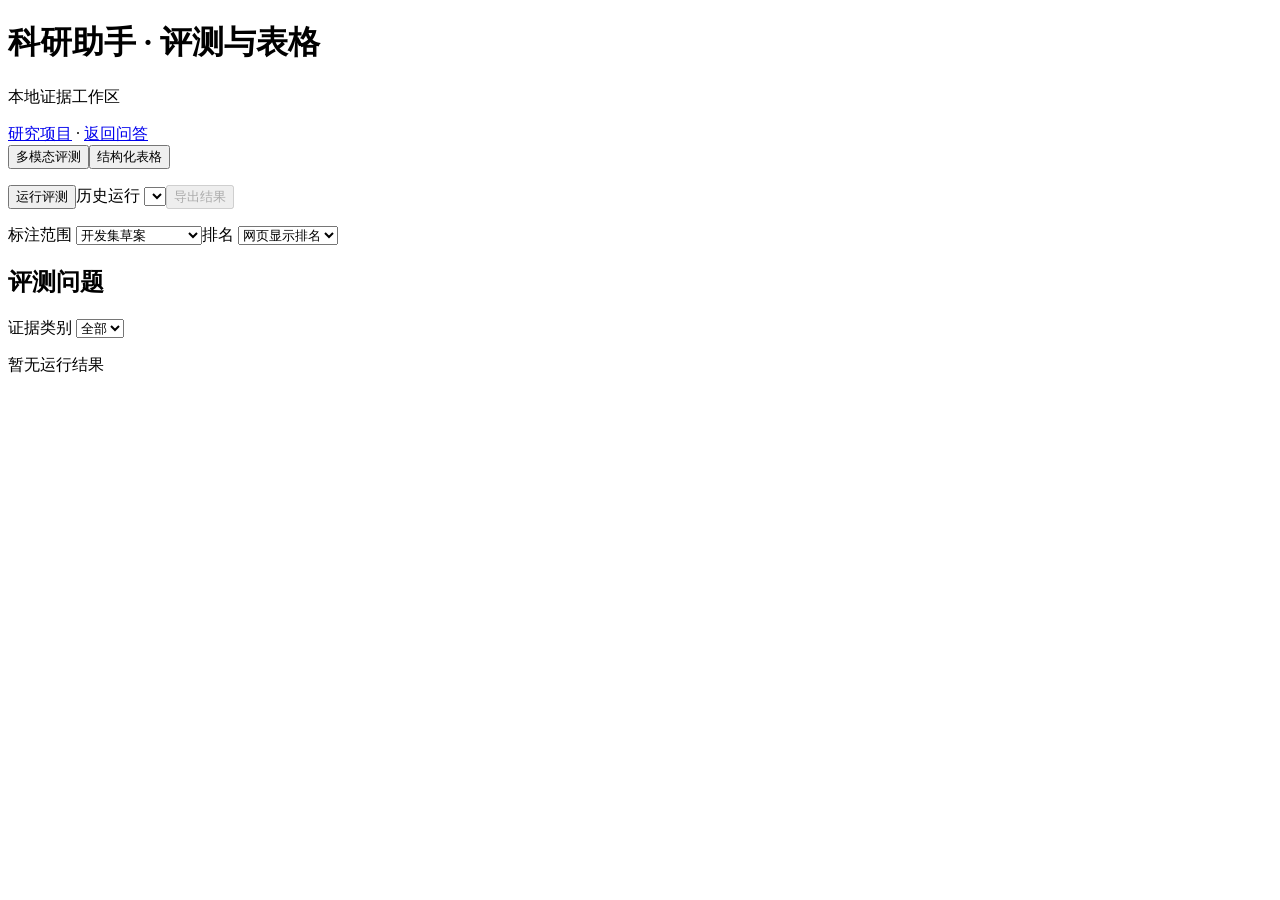
==== research_assistant/web/static/lab.html @ 42d621d1 "Integrate Python research assistant with Zotero plugin" ====
<!doctype html>
<html lang="zh-CN">
<head>
  <meta charset="utf-8">
  <meta name="viewport" content="width=device-width, initial-scale=1">
  <title>评测与表格 · 科研助手</title>
  <link rel="stylesheet" href="/static/styles.css?v=7">
  <link rel="stylesheet" href="/static/lab.css?v=3">
</head>
<body>
  <header class="app-header"><div><h1>科研助手 · 评测与表格</h1><p>本地证据工作区</p></div><nav><a href="/projects">研究项目</a> · <a href="/">返回问答</a></nav></header>
  <main class="lab">
    <nav class="lab-tabs" aria-label="视图"><button id="evalTab" aria-pressed="true">多模态评测</button><button id="tableTab" aria-pressed="false">结构化表格</button></nav>
    <p id="notice" role="status" aria-live="polite"></p>
    <section id="evaluationView">
      <div class="toolbar"><button id="runEval">运行评测</button><label>历史运行 <select id="runSelect"></select></label><button id="exportRun" disabled>导出结果</button><span id="jobState"></span></div>
      <p id="runMeta" class="muted"></p>
      <div id="policyComparison"></div>
      <div class="toolbar"><label>标注范围 <select id="metricScope"><option value="draft_development">开发集草案</option><option value="human_approved_development">人工确认的开发集</option><option value="self_match_probe">自匹配功能检查</option></select></label><label>排名 <select id="rankingMode"><option value="displayed">网页显示排名</option><option value="raw">原始向量排名</option></select></label></div>
      <div class="scroll" id="metrics"></div>
      <p id="qualityState" class="quality"></p>
      <div id="aiReviewState"></div>
      <div class="review-layout">
        <aside><h2>评测问题</h2><label>证据类别 <select id="caseFilter"><option value="all">全部</option><option value="text">文字</option><option value="image">图片</option><option value="mixed">混合</option></select></label><div id="caseList" class="item-list"></div></aside>
        <section id="caseDetail"><p class="muted">暂无运行结果</p></section>
      </div>
    </section>
    <section id="tablesView" hidden>
      <form id="tableSearch" class="toolbar"><label>表格关键词 <input id="tableQuery" type="search"></label><label>来源 <select id="tableSource"><option value="">全部</option></select></label><button>检索表格</button><span id="tableStats"></span></form>
      <div class="toolbar"><button id="tablePrev" disabled>上一页</button><span id="tablePage"></span><button id="tableNext" disabled>下一页</button></div>
      <div class="review-layout"><aside><h2>表格列表</h2><div id="tableList" class="item-list"></div></aside><section id="tableDetail"><p class="muted">尚未选择表格</p></section></div>
      <section class="sql-section"><h2>只读 SQL</h2><form id="sqlForm"><label>查询 <textarea id="sql" rows="5" spellcheck="false">SELECT t.source, t.page, t.caption, t.row_count, t.column_count
FROM research_tables t
ORDER BY t.source, t.page
LIMIT 20</textarea></label><div class="toolbar"><button>执行查询</button><button id="cellSql" type="button" disabled>查询当前表单元格</button><span id="sqlState"></span></div></form><div id="sqlResults" class="scroll"></div></section>
    </section>
  </main>
  <script src="/static/lab.js?v=4"></script>
</body>
</html>
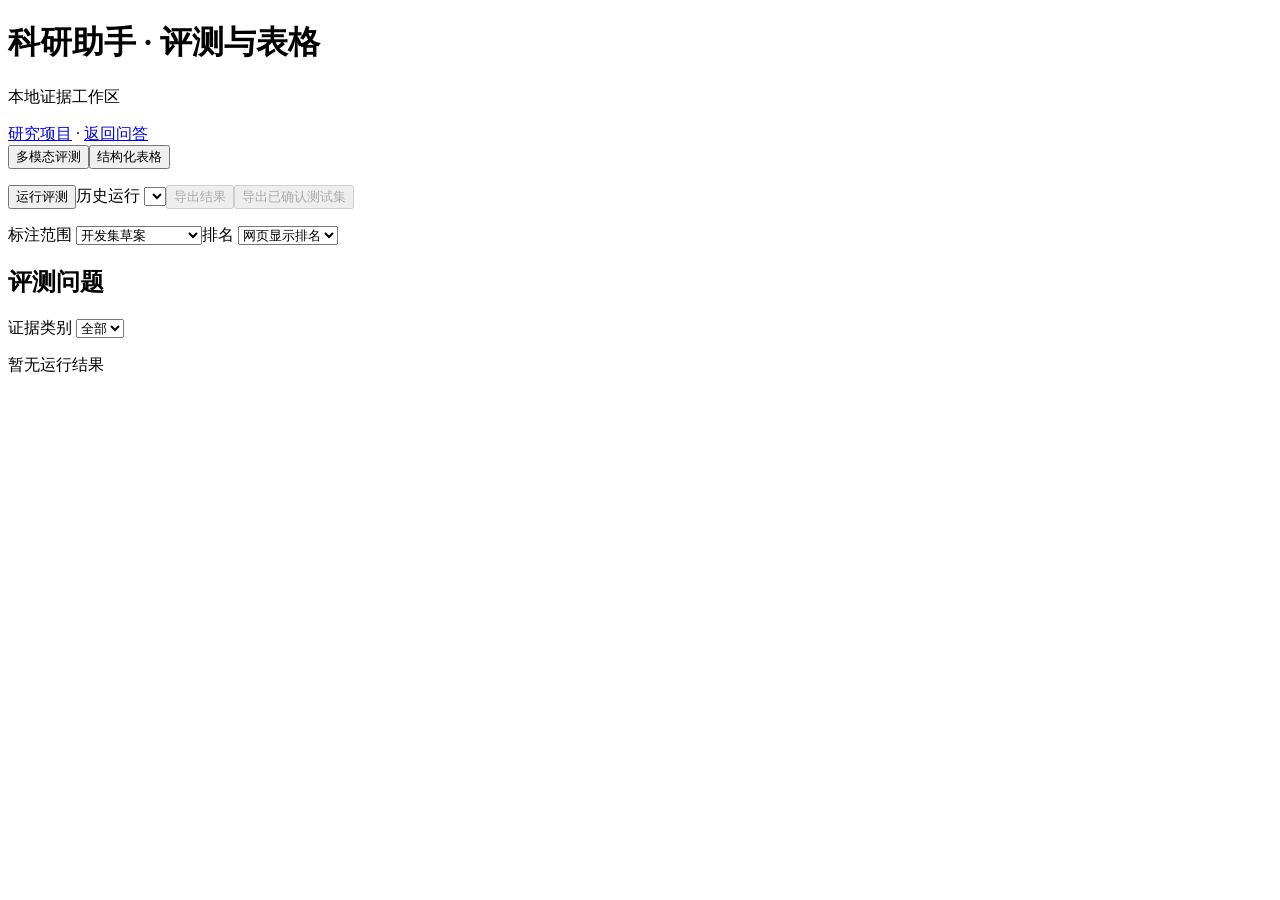
==== commit 6d018e3f: "Sync Zotero assistant 0.3.5 with reliable retrieval and personal memory workflows" ====
--- a/research_assistant/web/static/lab.html
+++ b/research_assistant/web/static/lab.html
@@ -13,7 +13,7 @@
     <nav class="lab-tabs" aria-label="视图"><button id="evalTab" aria-pressed="true">多模态评测</button><button id="tableTab" aria-pressed="false">结构化表格</button></nav>
     <p id="notice" role="status" aria-live="polite"></p>
     <section id="evaluationView">
-      <div class="toolbar"><button id="runEval">运行评测</button><label>历史运行 <select id="runSelect"></select></label><button id="exportRun" disabled>导出结果</button><span id="jobState"></span></div>
+      <div class="toolbar"><button id="runEval">运行评测</button><label>历史运行 <select id="runSelect"></select></label><button id="exportRun" disabled>导出结果</button><button id="exportApproved" disabled title="只包含人工确认的 case">导出已确认测试集</button><span id="jobState"></span></div>
       <p id="runMeta" class="muted"></p>
       <div id="policyComparison"></div>
       <div class="toolbar"><label>标注范围 <select id="metricScope"><option value="draft_development">开发集草案</option><option value="human_approved_development">人工确认的开发集</option><option value="self_match_probe">自匹配功能检查</option></select></label><label>排名 <select id="rankingMode"><option value="displayed">网页显示排名</option><option value="raw">原始向量排名</option></select></label></div>
